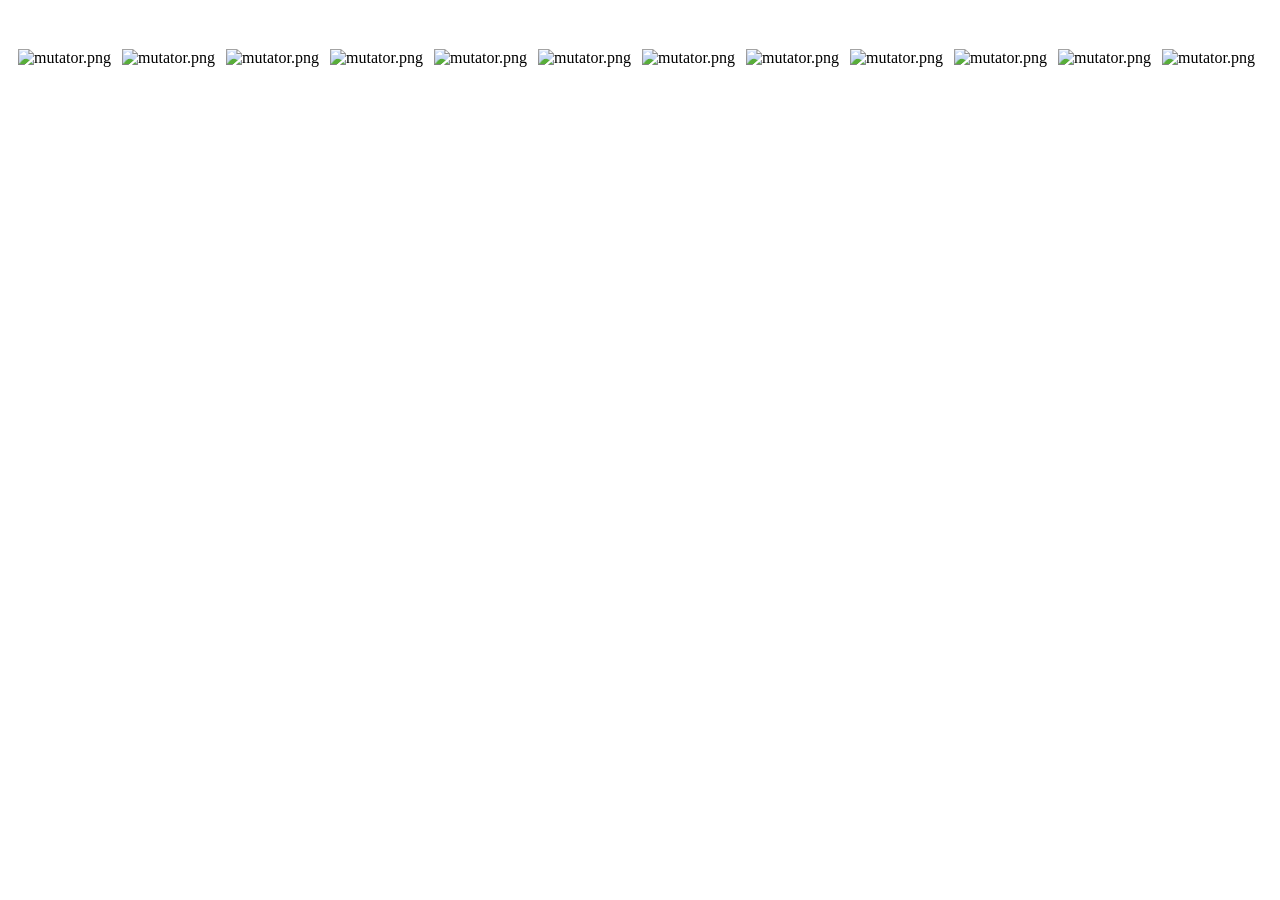
==== gallery.html @ b3d86013 "Rename web2.html to gallery.html" ====
<!DOCTYPE html>

<html>
    <head>
        <meta charset="utf-8">
        <meta name="viewport" content="width=device-width, initial-scale=1">
        <title>SWAMPHAZE</title>
        <style>
            body {
                background-image: url("https://64.media.tumblr.com/e0b9d57d55185f45f8b518ff7956af79/d5f40ac5291592d8-5b/s500x750/2f650cb41e1618ad26784d6c7d3f8954304448c2.gifv");
                background-repeat: repeat;
                background-size:25%;
                background-position: center;
                display: grid;
                place-items: center; 
                height: 100px;
            }
        </style>
    </head>

    <body>
        
        <div style="text-align: left;">
                <Img src="https://64.media.tumblr.com/5537fd9150fd69c71a8e16c26882c659/e2955395f5add27d-cc/s2048x3072/31d6f9ebc2948f1658d97a352076ec0be8c174d5.pnj" alt="mutator.png" style="width: 20vw; min-width: 100px;" class="center">
                <Img src="https://64.media.tumblr.com/fe5ee14b8ed4698ccfc37a0941ef2a8e/e2955395f5add27d-f9/s2048x3072/721992a5e218694a880c2f28dc48267ddeedd9e9.pnj" alt="mutator.png" style="width: 20vw; min-width: 100px;" class="center">
                <Img src="https://64.media.tumblr.com/0bc9521b71e8771a2d69b3be194341b3/e2955395f5add27d-2c/s1280x1920/d66920227d9dc34ed0b4c71831fd0954575de29c.pnj" alt="mutator.png" style="width: 20vw; min-width: 100px;" class="center">
                <Img src="https://64.media.tumblr.com/3593477364fa8be5c86ad528e2b0d7dc/e2955395f5add27d-d7/s2048x3072/834d396e2e42c2f441fbace0302ac20ca2897cf3.jpg" alt="mutator.png" style="width: 20vw; min-width: 100px;" class="center">
                <Img src="https://64.media.tumblr.com/c8053cd08b1e38ad91825f9c259bed0d/e2955395f5add27d-8a/s1280x1920/86e392be2820f2be1aaefc0f18affaacfa262ad8.jpg" alt="mutator.png" style="width: 20vw; min-width: 100px;" class="center">
                <Img src="https://64.media.tumblr.com/8c0085b3b5808f1bde3d8622d8198cd0/e2955395f5add27d-78/s2048x3072/a9f5869660dfeb6abc5de1a3fe29e442459bd7e0.jpg" alt="mutator.png" style="width: 20vw; min-width: 100px;" class="center">
                <Img src="https://64.media.tumblr.com/835c32479dfcc84a25933374c479733a/e2955395f5add27d-1a/s2048x3072/7d151e3d6876cb286d4b3b3dabe957e01e26c616.jpg" alt="mutator.png" style="width: 20vw; min-width: 100px;" class="center">
                <Img src="https://64.media.tumblr.com/2aba08f8aebe870ec28f3dab1a9b8dfd/e2955395f5add27d-d5/s2048x3072/05f4ce1970a66c95a375cb131ca0df08f3ff4cde.jpg" alt="mutator.png" style="width: 20vw; min-width: 100px;" class="center">
                <Img src="https://64.media.tumblr.com/f8616dec24d8079f507dd912b199a8a6/3c00bb1596597749-78/s1280x1920/be4e290d7a3f91a69334f131ccc4ab369b5ebb34.pnj" alt="mutator.png" style="width: 20vw; min-width: 100px;" class="center">
                <Img src="https://64.media.tumblr.com/8031c020400d4339cf1cec18368970ea/6839a8df44e4d5fa-8d/s1280x1920/3ab2059d9e90eb6d961ad11692e73c5168a10494.pnj" alt="mutator.png" style="width: 20vw; min-width: 100px;" class="center">
                <Img src="https://64.media.tumblr.com/99462a3b11d4cd134a440ff67374b614/3ecd6a7e44db1e24-96/s2048x3072/89965dbff741316fc053a2b935e50bffcfc29fa7.jpg" alt="mutator.png" style="width: 20vw; min-width: 100px;" class="center">
                <Img src="https://64.media.tumblr.com/a6de5bc35f1ec7d67f0676282458727b/8ce388fdce762dd5-13/s2048x3072/1aec5946c29dfed95c74989dcb4bb2ab0a93d4f0.jpg" alt="mutator.png" style="width: 20vw; min-width: 100px;" class="center">
            
        </div>
        
    
    </body>
</html>
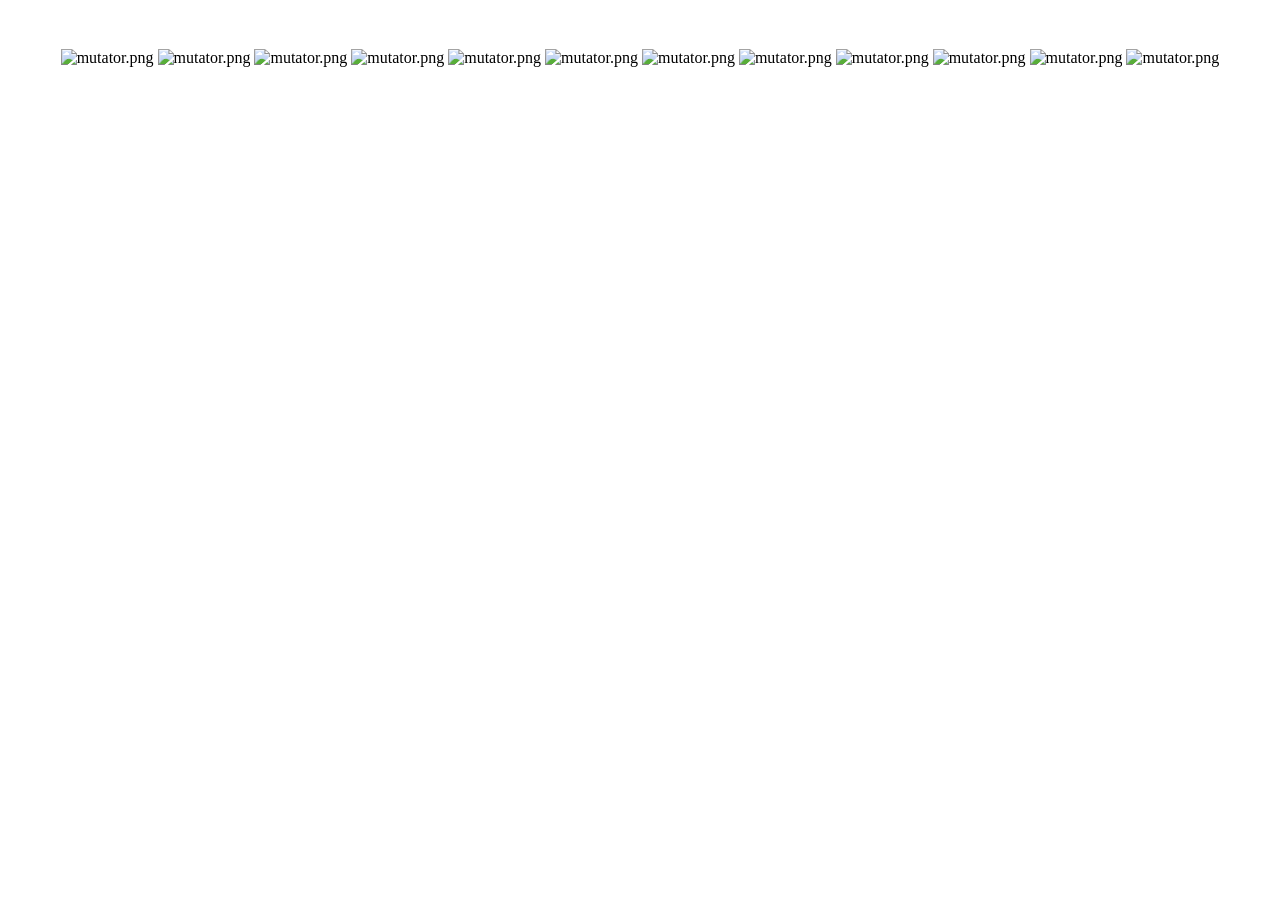
==== commit 637cbf30: "Update gallery.html" ====
--- a/gallery.html
+++ b/gallery.html
@@ -21,18 +21,18 @@
     <body>
         
         <div style="text-align: left;">
-                <Img src="https://64.media.tumblr.com/5537fd9150fd69c71a8e16c26882c659/e2955395f5add27d-cc/s2048x3072/31d6f9ebc2948f1658d97a352076ec0be8c174d5.pnj" alt="mutator.png" style="width: 20vw; min-width: 100px;" class="center">
-                <Img src="https://64.media.tumblr.com/fe5ee14b8ed4698ccfc37a0941ef2a8e/e2955395f5add27d-f9/s2048x3072/721992a5e218694a880c2f28dc48267ddeedd9e9.pnj" alt="mutator.png" style="width: 20vw; min-width: 100px;" class="center">
-                <Img src="https://64.media.tumblr.com/0bc9521b71e8771a2d69b3be194341b3/e2955395f5add27d-2c/s1280x1920/d66920227d9dc34ed0b4c71831fd0954575de29c.pnj" alt="mutator.png" style="width: 20vw; min-width: 100px;" class="center">
-                <Img src="https://64.media.tumblr.com/3593477364fa8be5c86ad528e2b0d7dc/e2955395f5add27d-d7/s2048x3072/834d396e2e42c2f441fbace0302ac20ca2897cf3.jpg" alt="mutator.png" style="width: 20vw; min-width: 100px;" class="center">
-                <Img src="https://64.media.tumblr.com/c8053cd08b1e38ad91825f9c259bed0d/e2955395f5add27d-8a/s1280x1920/86e392be2820f2be1aaefc0f18affaacfa262ad8.jpg" alt="mutator.png" style="width: 20vw; min-width: 100px;" class="center">
-                <Img src="https://64.media.tumblr.com/8c0085b3b5808f1bde3d8622d8198cd0/e2955395f5add27d-78/s2048x3072/a9f5869660dfeb6abc5de1a3fe29e442459bd7e0.jpg" alt="mutator.png" style="width: 20vw; min-width: 100px;" class="center">
-                <Img src="https://64.media.tumblr.com/835c32479dfcc84a25933374c479733a/e2955395f5add27d-1a/s2048x3072/7d151e3d6876cb286d4b3b3dabe957e01e26c616.jpg" alt="mutator.png" style="width: 20vw; min-width: 100px;" class="center">
-                <Img src="https://64.media.tumblr.com/2aba08f8aebe870ec28f3dab1a9b8dfd/e2955395f5add27d-d5/s2048x3072/05f4ce1970a66c95a375cb131ca0df08f3ff4cde.jpg" alt="mutator.png" style="width: 20vw; min-width: 100px;" class="center">
-                <Img src="https://64.media.tumblr.com/f8616dec24d8079f507dd912b199a8a6/3c00bb1596597749-78/s1280x1920/be4e290d7a3f91a69334f131ccc4ab369b5ebb34.pnj" alt="mutator.png" style="width: 20vw; min-width: 100px;" class="center">
-                <Img src="https://64.media.tumblr.com/8031c020400d4339cf1cec18368970ea/6839a8df44e4d5fa-8d/s1280x1920/3ab2059d9e90eb6d961ad11692e73c5168a10494.pnj" alt="mutator.png" style="width: 20vw; min-width: 100px;" class="center">
-                <Img src="https://64.media.tumblr.com/99462a3b11d4cd134a440ff67374b614/3ecd6a7e44db1e24-96/s2048x3072/89965dbff741316fc053a2b935e50bffcfc29fa7.jpg" alt="mutator.png" style="width: 20vw; min-width: 100px;" class="center">
-                <Img src="https://64.media.tumblr.com/a6de5bc35f1ec7d67f0676282458727b/8ce388fdce762dd5-13/s2048x3072/1aec5946c29dfed95c74989dcb4bb2ab0a93d4f0.jpg" alt="mutator.png" style="width: 20vw; min-width: 100px;" class="center">
+                <Img src="https://64.media.tumblr.com/5537fd9150fd69c71a8e16c26882c659/e2955395f5add27d-cc/s2048x3072/31d6f9ebc2948f1658d97a352076ec0be8c174d5.pnj" alt="mutator.png" style="width: 20vw; min-width: 80px;" class="center">
+                <Img src="https://64.media.tumblr.com/fe5ee14b8ed4698ccfc37a0941ef2a8e/e2955395f5add27d-f9/s2048x3072/721992a5e218694a880c2f28dc48267ddeedd9e9.pnj" alt="mutator.png" style="width: 20vw; min-width: 80px;" class="center">
+                <Img src="https://64.media.tumblr.com/0bc9521b71e8771a2d69b3be194341b3/e2955395f5add27d-2c/s1280x1920/d66920227d9dc34ed0b4c71831fd0954575de29c.pnj" alt="mutator.png" style="width: 20vw; min-width: 80px;" class="center">
+                <Img src="https://64.media.tumblr.com/3593477364fa8be5c86ad528e2b0d7dc/e2955395f5add27d-d7/s2048x3072/834d396e2e42c2f441fbace0302ac20ca2897cf3.jpg" alt="mutator.png" style="width: 20vw; min-width: 80px;" class="center">
+                <Img src="https://64.media.tumblr.com/c8053cd08b1e38ad91825f9c259bed0d/e2955395f5add27d-8a/s1280x1920/86e392be2820f2be1aaefc0f18affaacfa262ad8.jpg" alt="mutator.png" style="width: 20vw; min-width: 80px;" class="center">
+                <Img src="https://64.media.tumblr.com/8c0085b3b5808f1bde3d8622d8198cd0/e2955395f5add27d-78/s2048x3072/a9f5869660dfeb6abc5de1a3fe29e442459bd7e0.jpg" alt="mutator.png" style="width: 20vw; min-width: 80px;" class="center">
+                <Img src="https://64.media.tumblr.com/835c32479dfcc84a25933374c479733a/e2955395f5add27d-1a/s2048x3072/7d151e3d6876cb286d4b3b3dabe957e01e26c616.jpg" alt="mutator.png" style="width: 20vw; min-width: 80px;" class="center">
+                <Img src="https://64.media.tumblr.com/2aba08f8aebe870ec28f3dab1a9b8dfd/e2955395f5add27d-d5/s2048x3072/05f4ce1970a66c95a375cb131ca0df08f3ff4cde.jpg" alt="mutator.png" style="width: 20vw; min-width: 80px;" class="center">
+                <Img src="https://64.media.tumblr.com/f8616dec24d8079f507dd912b199a8a6/3c00bb1596597749-78/s1280x1920/be4e290d7a3f91a69334f131ccc4ab369b5ebb34.pnj" alt="mutator.png" style="width: 20vw; min-width: 80px;" class="center">
+                <Img src="https://64.media.tumblr.com/8031c020400d4339cf1cec18368970ea/6839a8df44e4d5fa-8d/s1280x1920/3ab2059d9e90eb6d961ad11692e73c5168a10494.pnj" alt="mutator.png" style="width: 20vw; min-width: 80px;" class="center">
+                <Img src="https://64.media.tumblr.com/99462a3b11d4cd134a440ff67374b614/3ecd6a7e44db1e24-96/s2048x3072/89965dbff741316fc053a2b935e50bffcfc29fa7.jpg" alt="mutator.png" style="width: 20vw; min-width: 80px;" class="center">
+                <Img src="https://64.media.tumblr.com/a6de5bc35f1ec7d67f0676282458727b/8ce388fdce762dd5-13/s2048x3072/1aec5946c29dfed95c74989dcb4bb2ab0a93d4f0.jpg" alt="mutator.png" style="width: 20vw; min-width: 80px;" class="center">
             
         </div>
         
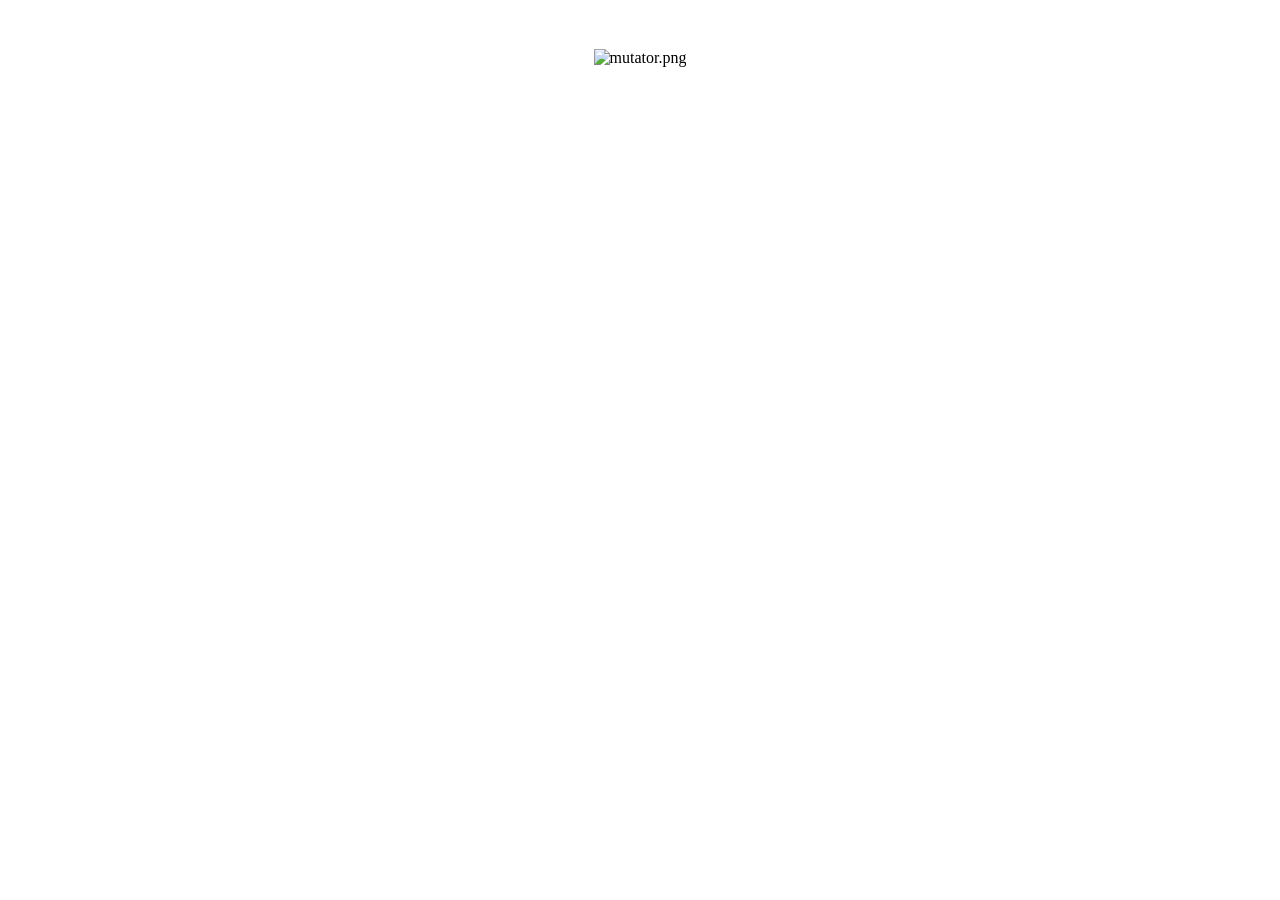
==== commit badfc1a9: "Update gallery.html" ====
--- a/gallery.html
+++ b/gallery.html
@@ -21,19 +21,7 @@
     <body>
         
         <div style="text-align: left;">
-                <Img src="https://64.media.tumblr.com/5537fd9150fd69c71a8e16c26882c659/e2955395f5add27d-cc/s2048x3072/31d6f9ebc2948f1658d97a352076ec0be8c174d5.pnj" alt="mutator.png" style="width: 20vw; min-width: 80px;" class="center">
-                <Img src="https://64.media.tumblr.com/fe5ee14b8ed4698ccfc37a0941ef2a8e/e2955395f5add27d-f9/s2048x3072/721992a5e218694a880c2f28dc48267ddeedd9e9.pnj" alt="mutator.png" style="width: 20vw; min-width: 80px;" class="center">
-                <Img src="https://64.media.tumblr.com/0bc9521b71e8771a2d69b3be194341b3/e2955395f5add27d-2c/s1280x1920/d66920227d9dc34ed0b4c71831fd0954575de29c.pnj" alt="mutator.png" style="width: 20vw; min-width: 80px;" class="center">
-                <Img src="https://64.media.tumblr.com/3593477364fa8be5c86ad528e2b0d7dc/e2955395f5add27d-d7/s2048x3072/834d396e2e42c2f441fbace0302ac20ca2897cf3.jpg" alt="mutator.png" style="width: 20vw; min-width: 80px;" class="center">
-                <Img src="https://64.media.tumblr.com/c8053cd08b1e38ad91825f9c259bed0d/e2955395f5add27d-8a/s1280x1920/86e392be2820f2be1aaefc0f18affaacfa262ad8.jpg" alt="mutator.png" style="width: 20vw; min-width: 80px;" class="center">
-                <Img src="https://64.media.tumblr.com/8c0085b3b5808f1bde3d8622d8198cd0/e2955395f5add27d-78/s2048x3072/a9f5869660dfeb6abc5de1a3fe29e442459bd7e0.jpg" alt="mutator.png" style="width: 20vw; min-width: 80px;" class="center">
-                <Img src="https://64.media.tumblr.com/835c32479dfcc84a25933374c479733a/e2955395f5add27d-1a/s2048x3072/7d151e3d6876cb286d4b3b3dabe957e01e26c616.jpg" alt="mutator.png" style="width: 20vw; min-width: 80px;" class="center">
-                <Img src="https://64.media.tumblr.com/2aba08f8aebe870ec28f3dab1a9b8dfd/e2955395f5add27d-d5/s2048x3072/05f4ce1970a66c95a375cb131ca0df08f3ff4cde.jpg" alt="mutator.png" style="width: 20vw; min-width: 80px;" class="center">
-                <Img src="https://64.media.tumblr.com/f8616dec24d8079f507dd912b199a8a6/3c00bb1596597749-78/s1280x1920/be4e290d7a3f91a69334f131ccc4ab369b5ebb34.pnj" alt="mutator.png" style="width: 20vw; min-width: 80px;" class="center">
-                <Img src="https://64.media.tumblr.com/8031c020400d4339cf1cec18368970ea/6839a8df44e4d5fa-8d/s1280x1920/3ab2059d9e90eb6d961ad11692e73c5168a10494.pnj" alt="mutator.png" style="width: 20vw; min-width: 80px;" class="center">
-                <Img src="https://64.media.tumblr.com/99462a3b11d4cd134a440ff67374b614/3ecd6a7e44db1e24-96/s2048x3072/89965dbff741316fc053a2b935e50bffcfc29fa7.jpg" alt="mutator.png" style="width: 20vw; min-width: 80px;" class="center">
-                <Img src="https://64.media.tumblr.com/a6de5bc35f1ec7d67f0676282458727b/8ce388fdce762dd5-13/s2048x3072/1aec5946c29dfed95c74989dcb4bb2ab0a93d4f0.jpg" alt="mutator.png" style="width: 20vw; min-width: 80px;" class="center">
-            
+                <Img src="https://64.media.tumblr.com/3b6cb77c0c1cd26dfc10fae14c24da28/57f6348e7f9776ac-00/s1280x1920/10f464f79e8e8484d7ff87e729afb809e7c808f6.jpg" alt="mutator.png" style="width: 20vw; min-width: 80px;" class="center">
         </div>
         
     
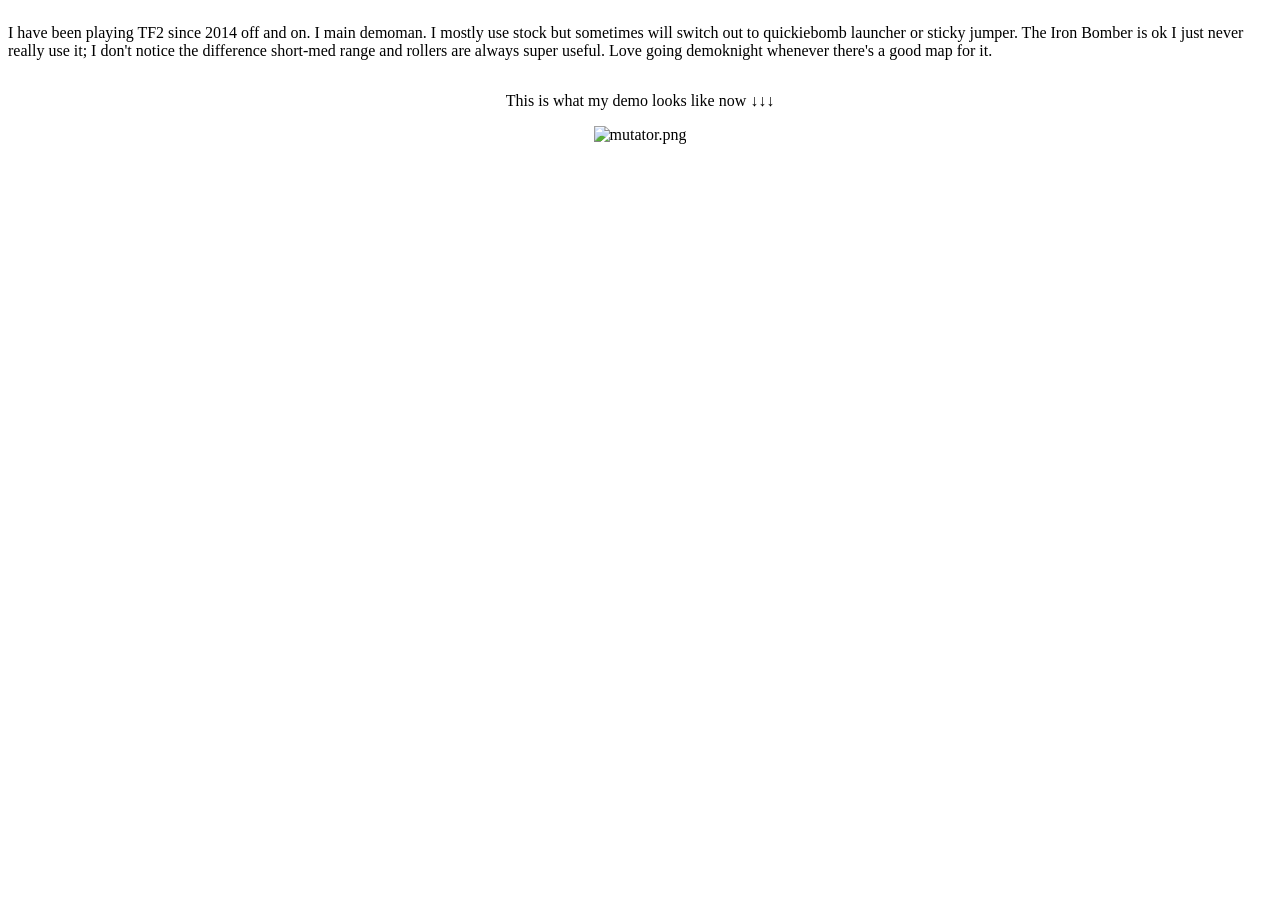
==== commit c4f30ed7: "Update gallery.html" ====
--- a/gallery.html
+++ b/gallery.html
@@ -19,7 +19,13 @@
     </head>
 
     <body>
-        
+        <p>
+            I have been playing TF2 since 2014 off and on. I main demoman. I mostly use stock but sometimes will switch out to quickiebomb launcher or sticky jumper. The Iron Bomber is ok I just never really use it; I don't notice the difference short-med range and rollers are always super useful. Love going demoknight whenever there's a good map for it. 
+            
+        </p>
+        <p>
+            This is what my demo looks like now ↓↓↓
+        </p>
         <div style="text-align: left;">
                 <Img src="https://64.media.tumblr.com/3b6cb77c0c1cd26dfc10fae14c24da28/57f6348e7f9776ac-00/s1280x1920/10f464f79e8e8484d7ff87e729afb809e7c808f6.jpg" alt="mutator.png" style="width: 20vw; min-width: 80px;" class="center">
         </div>
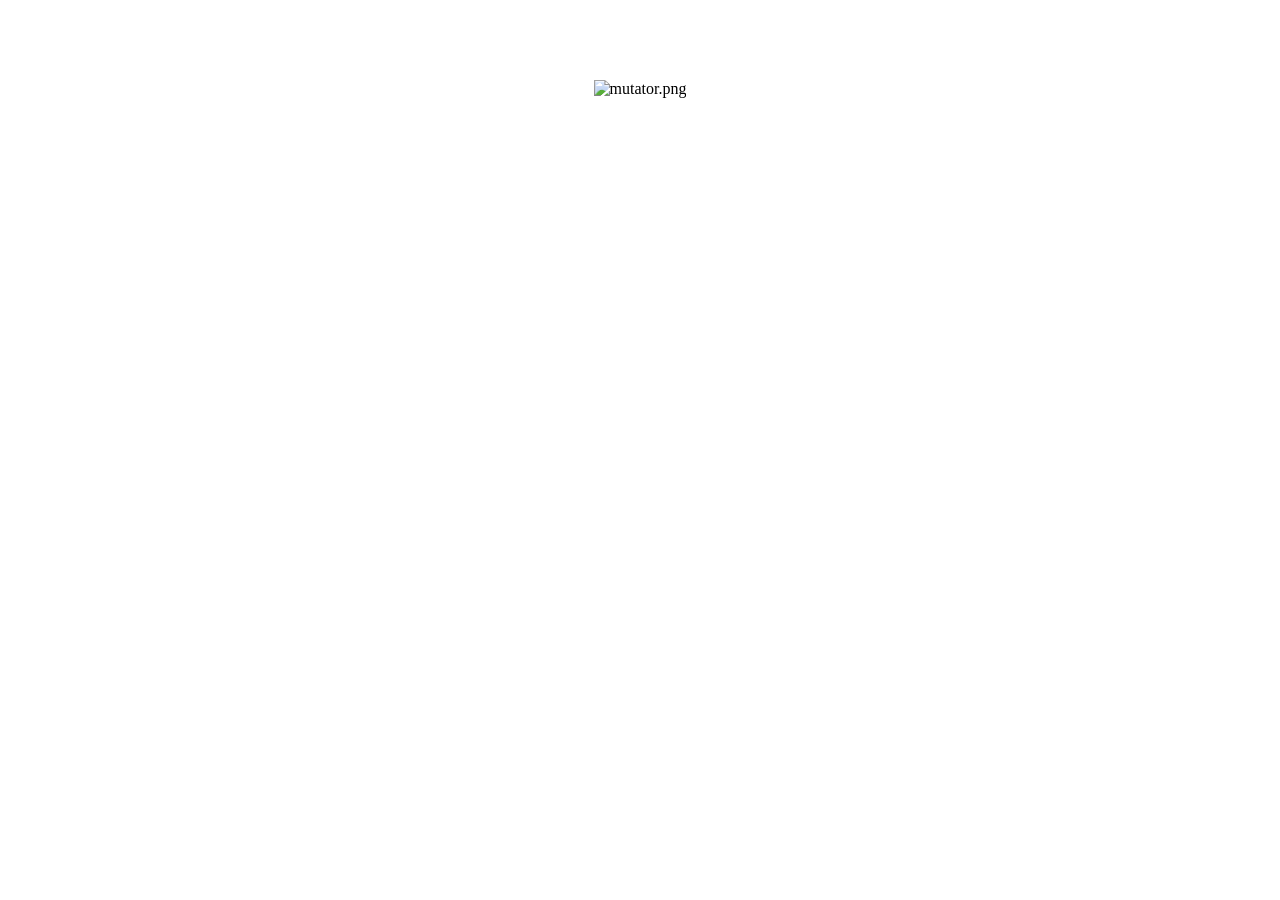
==== commit ea16c704: "Update gallery.html" ====
--- a/gallery.html
+++ b/gallery.html
@@ -5,6 +5,7 @@
         <meta charset="utf-8">
         <meta name="viewport" content="width=device-width, initial-scale=1">
         <title>SWAMPHAZE</title>
+        <link rel="stylesheet" href="mainsitestyle.css">
         <style>
             body {
                 background-image: url("https://64.media.tumblr.com/e0b9d57d55185f45f8b518ff7956af79/d5f40ac5291592d8-5b/s500x750/2f650cb41e1618ad26784d6c7d3f8954304448c2.gifv");
@@ -20,7 +21,7 @@
 
     <body>
         <p>
-            I have been playing TF2 since 2014 off and on. I main demoman. I mostly use stock but sometimes will switch out to quickiebomb launcher or sticky jumper. The Iron Bomber is ok I just never really use it; I don't notice the difference short-med range and rollers are always super useful. Love going demoknight whenever there's a good map for it. 
+            I have been playing TF2 since 2014 off and on. I main demoman. I mostly use stock but sometimes will switch out to quickiebomb launcher or sticky jumper. The Iron Bomber is ok I just never really use it; I don't notice the difference short-med range and rollers are always super useful. Love going demoknight whenever there's a good map for it. I got a Spec Killsteak Festive Eyelander :D - the festive eyelander is one of the sickest looking weapons in the game. 
             
         </p>
         <p>
--- a/mainsitestyle.css
+++ b/mainsitestyle.css
@@ -0,0 +1,29 @@
+*{
+    margin: 0;
+    padding: 0;
+    box-sizing: border-box;
+}
+.navbar{
+    display: flex;
+    align-items: center;
+    padding: 20px;
+}
+nav{
+    flex: 1;
+    text-align: right;
+}
+nav ul{
+    display: inline-block;
+    list-style-type: none;
+}
+nav ul li{
+    display: inline-block;
+    margin-right: 20px;
+}
+a{
+    text-decoration: none;
+    color: white;
+}
+p{
+    color: white;
+}
